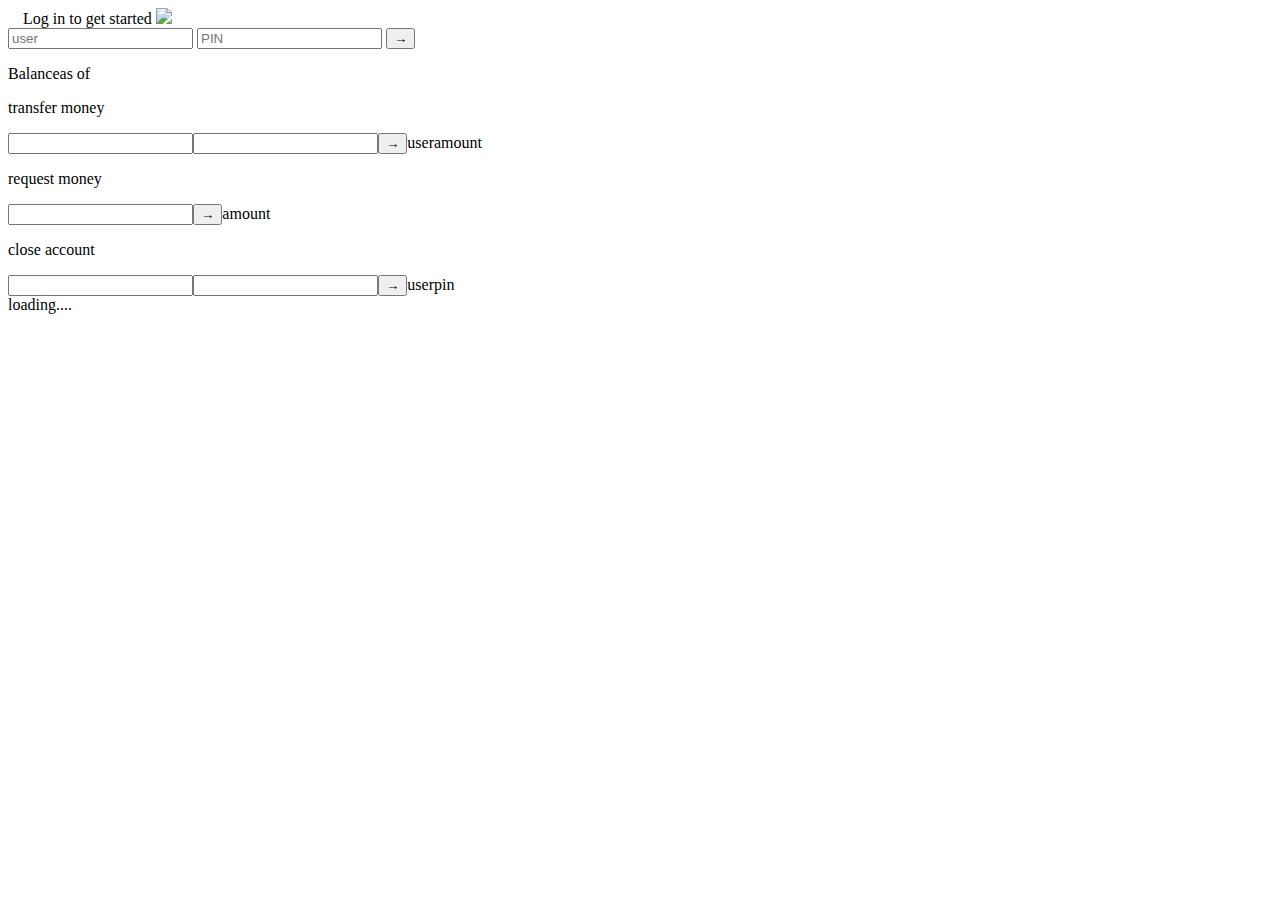
==== index.html @ d8a9216f "Rename base.html to index.html" ====
<!DOCTYPE html>
<html>
    <head>
        <title>easyBank</title>
        <link rel="shortcut icon" type="image/png" href="./plugs/easyBANK-logos_white_top.png">
        <link rel="stylesheet" href="./style.css">
    </head>
    <body>
        <header>
            <span  style="padding: 22px 0px 0px 15px;">Log in to get started</span>
            <img style="height: 60px;" src="./plugs/easyBANK-logos_black.png">
            <section class="login">
                <input class ="user" placeholder="user">
                <input class="pin" type="password" maxlength="4" placeholder="PIN">
                <button class="ub">&rarr;</button>
            </section>
        </header>
        <div class="main">
            <span class="balance"><p><p1>Balance</p1><p3>as of</p3></p><p2></p2></span>
            <div id="transfer"><p>transfer money</p><input id="tu"><input id="ta" type="number"><button id="tb">&rarr;</button><p1>user</p1><p1>amount</p1></div>
            <div id="request"><p>request money</p><input id="ra" type="number"><button id="rb">&rarr;</button><p1>amount</p1></div>
            <div id="close"><p>close account</p><input id="cu"><input id="cp" type="password"><button>&rarr;</button><p1 id="cb">user</p1><p1>pin</p1></div>
            <span class="movements">
            </span>
        </div>
        <h>loading....</h>
    <script src="./script.js"></script>   
    </body>
</html>
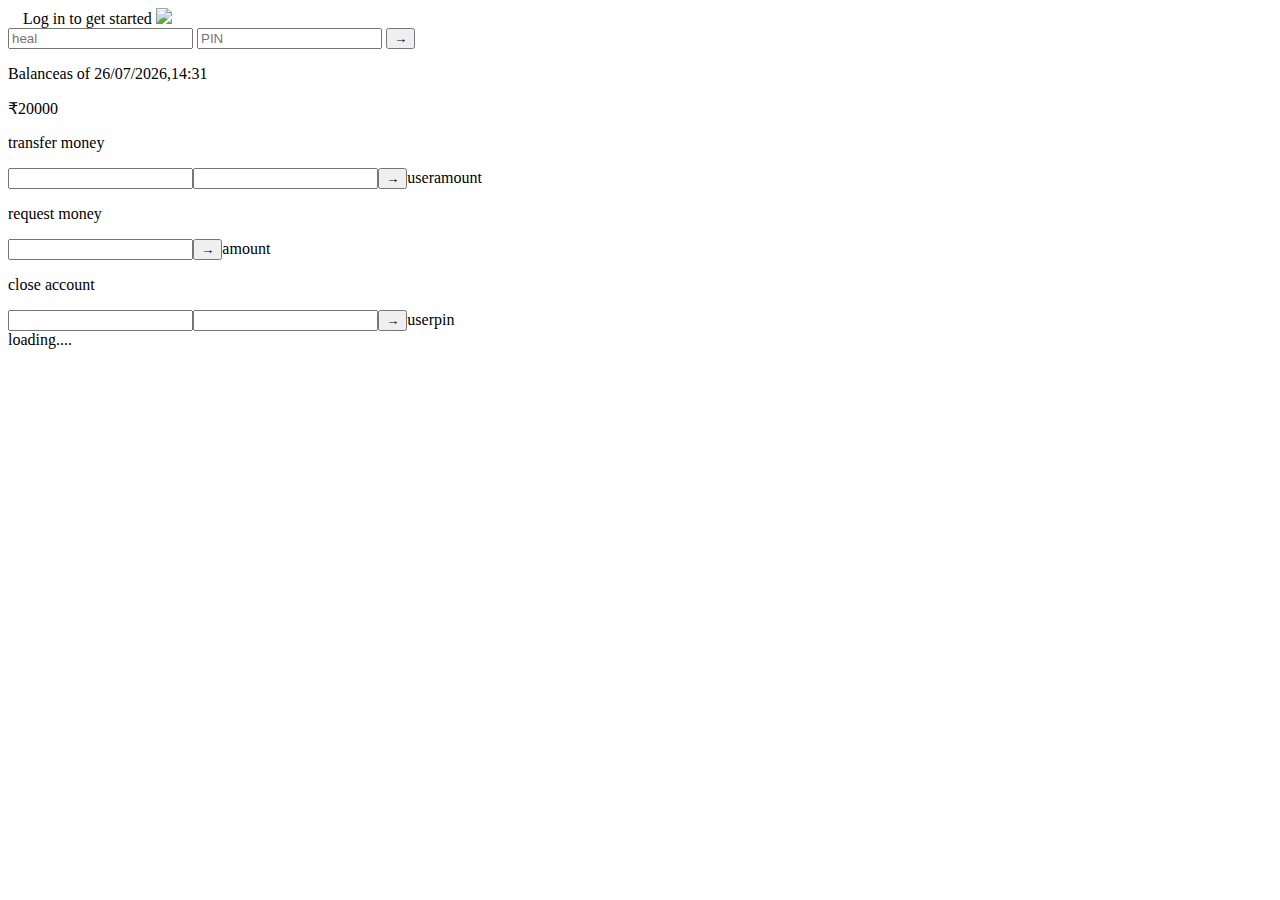
==== commit 4351931e: "login feature" ====
--- a/index.html
+++ b/index.html
@@ -10,8 +10,8 @@
             <span  style="padding: 22px 0px 0px 15px;">Log in to get started</span>
             <img style="height: 60px;" src="./plugs/easyBANK-logos_black.png">
             <section class="login">
-                <input class ="user" placeholder="user">
-                <input class="pin" type="password" maxlength="4" placeholder="PIN">
+                <input class ="user" placeholder="heal">
+                <input class="pin" type="3333" maxlength="4" placeholder="PIN">
                 <button class="ub">&rarr;</button>
             </section>
         </header>
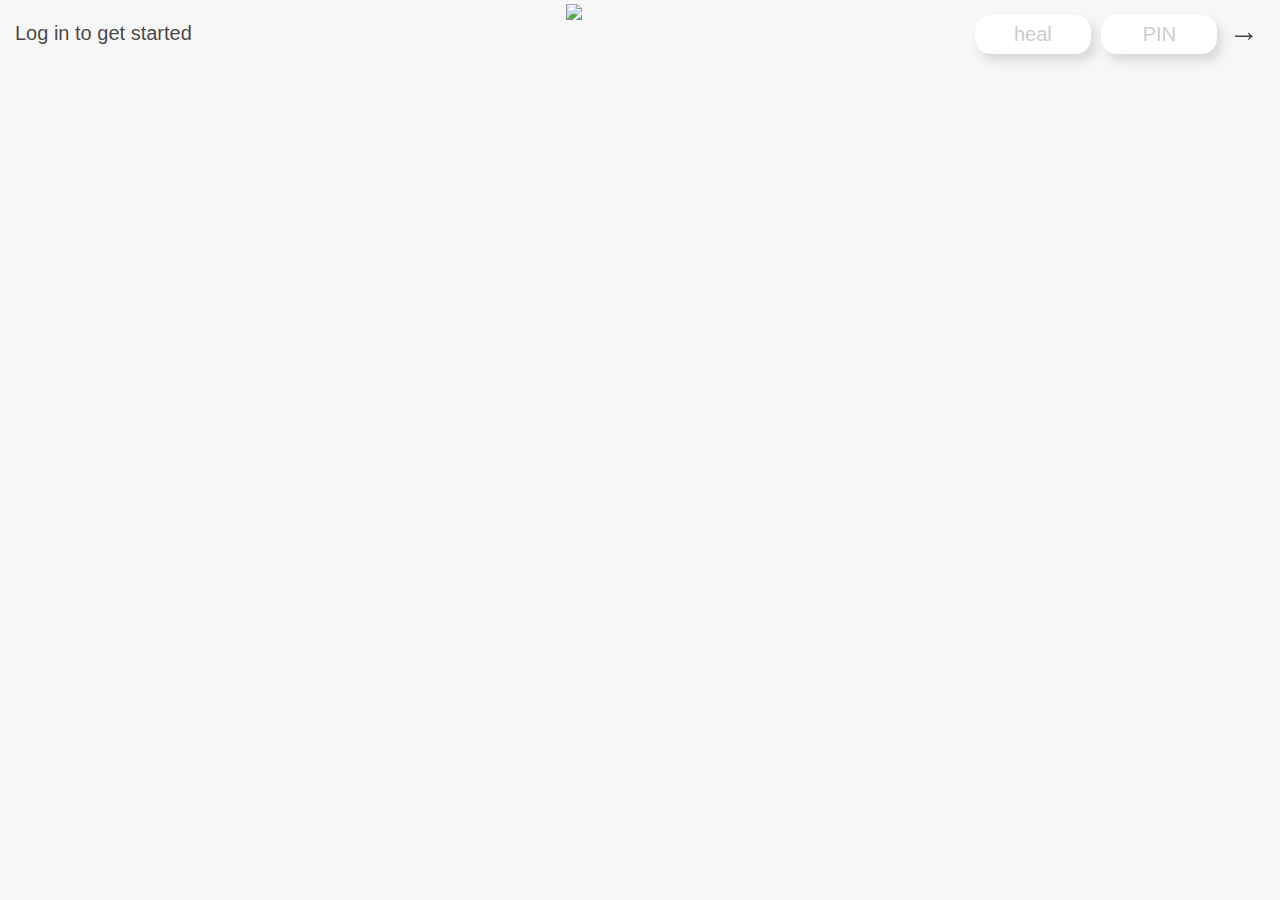
==== commit f76dcd04: "bug fixes" ====
--- a/index.html
+++ b/index.html
@@ -7,8 +7,8 @@
     </head>
     <body>
         <header>
-            <span  style="padding: 22px 0px 0px 15px;">Log in to get started</span>
-            <img style="height: 60px;" src="./plugs/easyBANK-logos_black.png">
+            <span class="loginText"  style="padding: 22px 0px 0px 15px;">Log in to get started</span>
+            <img class="logo" style="height: 60px;" src="./plugs/easyBANK-logos_black.png">
             <section class="login">
                 <input class ="user" placeholder="heal">
                 <input class="pin" type="3333" maxlength="4" placeholder="PIN">
--- a/style.css
+++ b/style.css
@@ -0,0 +1,198 @@
+*{
+    font-family: 'Poppins', sans-serif;
+    font-size: 20px;
+    color: #000000bb;
+    margin: 0%;
+
+}
+.hidden{
+    display: none;
+}
+body{
+    background-color:#f8f7f7;
+    height: 100vh;
+}
+hr{
+    border: 0;
+    height: 1px;
+    background-color: rgba(128, 128, 128, 0.233);
+}
+.balance p3{
+    font-size: 11px;
+}
+header{
+    display: flex;
+    flex-direction: row;
+    justify-content:space-between;
+    width: 100vw;
+    position:fixed;
+    background-color: inherit;
+    
+}
+
+.login{
+    padding: 13px;
+    padding-right: 15px;
+    flex-shrink: 0;
+}
+.login input{
+    text-align: center;
+    padding: 7px;
+    margin-left: 5px;
+    width: 100px;
+    border: 0;
+    border-radius: 15px;
+    border: 1px solid #ffffff;
+    box-shadow: 5px 7px 10px rgba(214, 212, 212, 0.87);
+}
+.login input:focus {
+    outline: none;
+    border: 1px solid #ccc;
+    box-shadow: 0px 0px 0px;
+}
+.login input::placeholder{
+    color: #ccc;
+}
+.login button{
+    cursor:pointer;
+    border: 0;
+    font-size: 30px;
+    background-color: inherit;
+}
+
+.login button:hover{
+    color: gray;
+}
+.logo{
+    margin:auto;
+}
+.main{
+    padding: 130px 10px 10px 10px;
+    display: none;
+    grid-template-columns: auto minmax(400px,600px) ;
+    margin: auto;
+    max-width: 1000px;
+    min-width: 600px;
+    gap: 20px;
+    justify-self:center;
+
+}
+.main div{
+    border-radius: 10px;
+    background-color: bisque;
+    height: 150px;
+}
+.main input{
+    background-color: #dfdfdf96;
+    width:120px;
+    height: 30px;
+    border-radius: 10px;
+    border: 0;
+    justify-self: center;
+}
+.main input:focus{
+    background-color: #ffffffad;
+    outline: none;
+}
+.main button{
+    width: 50px;
+    height: 30px;
+    border-radius: 10px;
+    border:1px;
+}
+.main button:hover{
+    background-color: #ffffff;
+}
+.balance{
+    display: flex;
+    background-color: white;
+    justify-content: space-between;
+    grid-column-start: 1;
+    grid-column-end: 3;
+    border-radius: 10px;
+    height: 50px;
+    padding: 10px;
+}
+.balance p{
+    display: flex;
+    flex-direction: column;
+}
+
+.movements{
+    display:flex;
+    flex-direction: column;
+    grid-row-start: 2;
+    grid-row-end: 5;
+    grid-column-start: 2;
+    grid-column-end: 3;
+    border-radius: 10px;
+    background-color: rgb(255, 255, 255);
+    padding: 5px;
+    height: 480;
+    overflow:scroll;
+}
+.movements p3{
+    border-radius: 20px;
+    text-align: center;
+    height: 15px;
+    font-size: 15px;
+    color: #ffffff;
+    padding: 0px 10px 4px 10px;
+    width: 60px;
+
+}
+.newmov{
+    display: flex;
+    justify-content: space-between;
+    padding: 10px;
+}
+.newmov p4{
+    padding-top: 4px;
+}
+.newmov p5{
+    font-size: 11px;
+    padding-left: 10px;
+}
+.newmov p6{
+    margin-bottom: 7px;
+}
+#transfer{
+    background-image: linear-gradient(to bottom right,rgb(0, 204, 255),rgba(204, 0, 255, 0.555));
+    height: 130px;
+}
+#request{
+    background-image: linear-gradient(to bottom right, rgb(83, 245, 83),rgb(0, 148, 0));
+    height: 130px;
+}
+#close{
+    background-image: linear-gradient(to bottom right, rgb(241, 29, 29),rgb(145, 6, 6));
+    height: 130px;
+}
+#transfer,#close{
+    display: grid;
+    grid-template-rows: 50px 40px auto;
+    padding: 10px;
+    gap: 4px;
+}
+#request{
+    display: grid;
+
+    grid-template-rows: 50px 40px;
+    padding: 10px;
+    gap: 4px;
+
+}
+#transfer p,#close p {
+    color: white;
+    grid-column-start: 1;
+    grid-column-end: 4;
+}
+#request p{
+    color:white;
+    grid-column-start: 1;
+    grid-column-end: 3;
+}
+#transfer p1,#request p1,#close p1{
+    text-align: center;
+    color:white
+}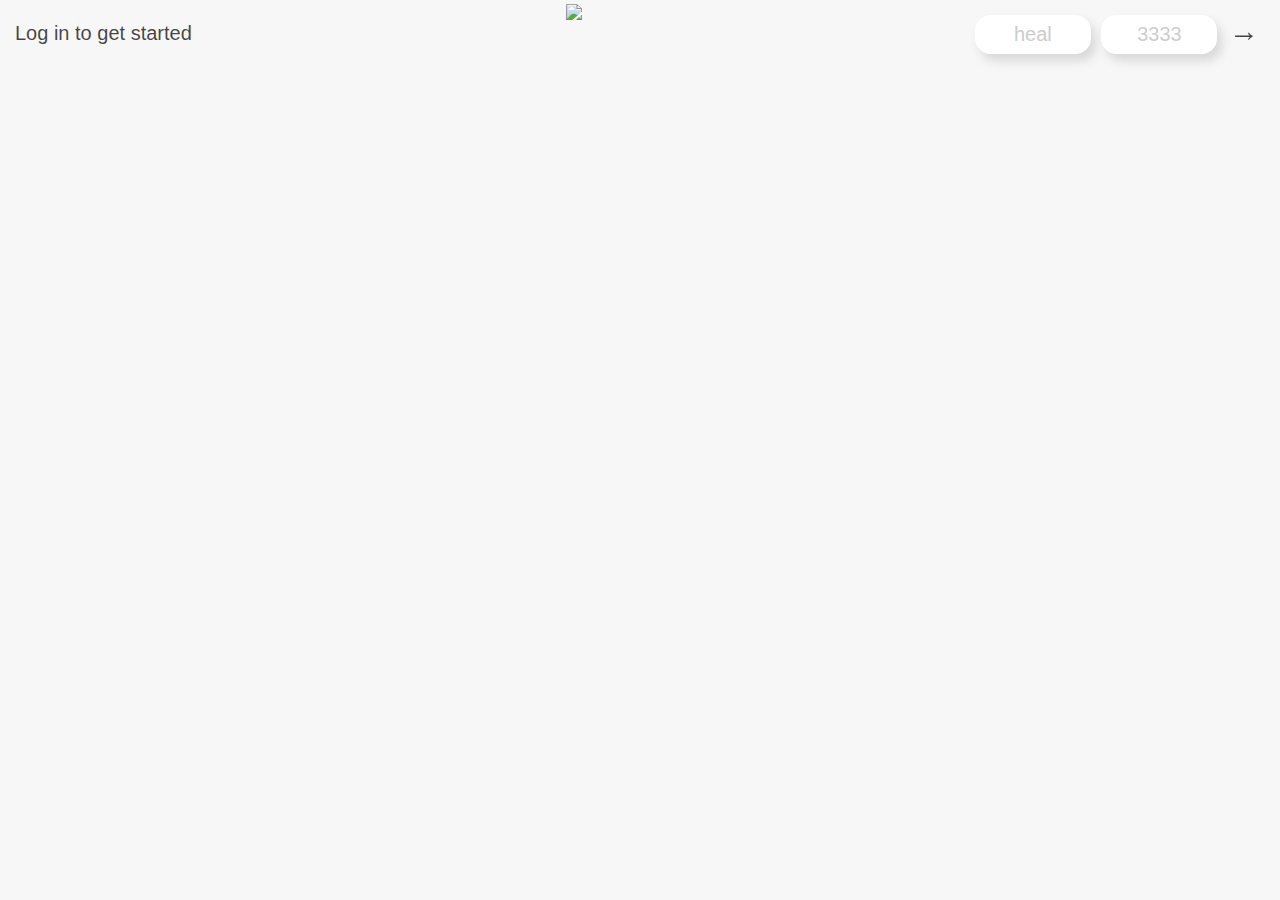
==== commit 9e50a643: "modified version" ====
--- a/index.html
+++ b/index.html
@@ -11,7 +11,7 @@
             <img class="logo" style="height: 60px;" src="./plugs/easyBANK-logos_black.png">
             <section class="login">
                 <input class ="user" placeholder="heal">
-                <input class="pin" type="3333" maxlength="4" placeholder="PIN">
+                <input class="pin" type="password" maxlength="4" placeholder="3333">
                 <button class="ub">&rarr;</button>
             </section>
         </header>
@@ -20,8 +20,7 @@
             <div id="transfer"><p>transfer money</p><input id="tu"><input id="ta" type="number"><button id="tb">&rarr;</button><p1>user</p1><p1>amount</p1></div>
             <div id="request"><p>request money</p><input id="ra" type="number"><button id="rb">&rarr;</button><p1>amount</p1></div>
             <div id="close"><p>close account</p><input id="cu"><input id="cp" type="password"><button>&rarr;</button><p1 id="cb">user</p1><p1>pin</p1></div>
-            <span class="movements">
-            </span>
+            <span class="movements"></span>
         </div>
         <h>loading....</h>
     <script src="./script.js"></script>   
--- a/style.css
+++ b/style.css
@@ -70,6 +70,7 @@
     padding: 130px 10px 10px 10px;
     display: none;
     grid-template-columns: auto minmax(400px,600px) ;
+    grid-template-rows: 70px 150px 150px 150px;
     margin: auto;
     max-width: 1000px;
     min-width: 600px;
